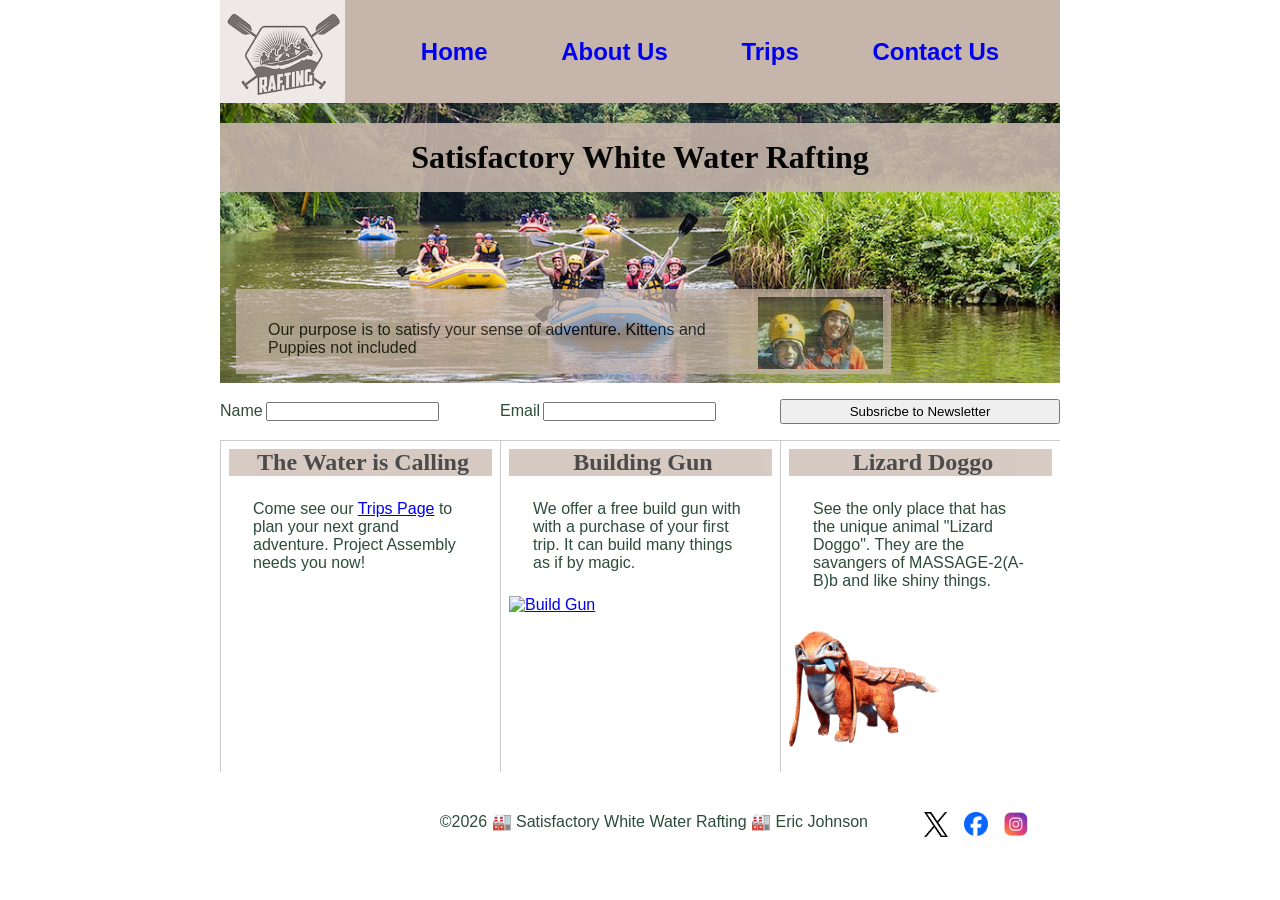
==== wwr/index.html @ ed6802dc "project done" ====
<!DOCTYPE html>
<html lang="en">

<head>
    <meta charset="UTF-8">
    <meta name="viewport" content="width=device-width, initial-scale=1.0">
    <title>Satisfactory White Water Rafting Home Page</title>
    <meta name="description"
      content="Satisfactory White Water Rafting Home page with a deal about our trips and advertisment for rafting.">
    <meta name="author" content="Eric Johnson">
    <link rel="stylesheet" href="styles/rafting.css">
    <!-- <link rel="preconnect" href="https://fonts.googleapis.com">
    <link rel="preconnect" href="https://fonts.gstatic.com" crossorigin>
    <link
      href="https://fonts.googleapis.com/css2?family=Open+Sans:ital,wght@0,300..800;1,300..800&display=swap"
      rel="stylesheet"> -->
</head>

<body>
    <header>
        <img src="images/rafting-logo.png" alt="Rafting Logo">
        <nav>
            <a href="index.html">Home</a>
            <a href="about.html">About Us</a>
            <a href="trips.html">Trips</a>
            <a href="contact.html">Contact Us</a>
        </nav>
    </header>
    <main>
        <div class="hero"><img src="images/rafting-banner.jpg" alt="Rafting Banner">
            <h1>Satisfactory White Water Rafting</h1>
            <article>
                <img src="images/happy-rafters.jpg" alt="Happy People">
                <p>Our purpose is to satisfy your sense of adventure. Kittens and Puppies not
                    included</p>
            </article>
        </div>
        <form class="grid4">
            <div><label for="name">Name</label><input type="text" id="name" name="name" required>
            </div>
            <div><label for="email">Email</label><input type="text" id="email" name="email"
                  required></div>
            <button type="submit">Subsricbe to Newsletter</button>
        </form>
        <div class="grid4">
            <section class="index-bottom">
                <h2>The Water is Calling</h2>
                <p>Come see our <a href="trips.html">Trips Page</a> to plan your next grand
                    adventure. Project Assembly needs you now!
                </p>
            </section>
            <section class="index-bottom">
                <h2>Building Gun</h2>
                <p>We offer a free build gun with with a purchase of your first trip. It can build
                    many things as if by magic.</p><a
                  href="https://satisfactory.wiki.gg/index.php?curid=4322"><img
                      src="images/Build-Gun.png" alt="Build Gun" class="cool"></a>
            </section>
            <section class="index-bottom">
                <h2>Lizard Doggo</h2>
                <p>See the only place that has the unique animal "Lizard Doggo". They are the
                    savangers of MASSAGE-2(A-B)b and like shiny things.</p><a
                  href="https://satisfactory.fandom.com/index.php?curid=5037"><img
                      src="images/lizard-doggo.webp" alt="Lizard Doggo" class="cool"></a>
            </section>
        </div>
    </main>
    <footer class="grid2">
        <p>©2026 🏭 Satisfactory White Water Rafting 🏭 Eric Johnson</p>
        <nav class="socialmedia">
            <a href="https://x.com"><img src="images/logo-x.png" alt="X Logo"></a>
            <a href="https://facebook.com"><img src="images/facebook_logo.png"
                  alt="Facebook Logo"></a>
            <a href="https://instagram.com"><img src="images/instagram-logo.jpg"
                  alt="Instagram Logo"></a>
        </nav>
    </footer>
</body>

</html>
---- wwr/styles/rafting.css ----
:root {
    --secondary-color: darkgreen;
    /* forest green */
    --accent1-color: #c6b5ab;
    --accent2-color: #2c4c3b;
    --heading-font: Garamond serif;
    --body-font: Arial, Helvetica, sans-serif;
}

/* @font-face {
    font-family: "satisfontory"; */
/* By Nate Wren Design*/
/* src: url('fonts/satisfontory.otf') format('otf'), url('fonts/satisfontory.ttf') format('ttf');
    font-weight: normal;
    font-style: normal;

} */

* {
    margin: 0;
    padding: 0;
    box-sizing: border-box;
}

body {
    font-family: var(--body-font);
    color: var(--accent2-color)
}

header,
main,
footer {
    max-width: 840px;
    margin: 0 auto;
}

header {
    display: grid;
    grid-template-columns: 1fr 5fr;
    align-items: center;
    justify-content: center;
    background-color: var(--accent1-color);
}

header img {
    width: 125px;
    opacity: 70%;
}

nav {
    display: flex;
    align-items: center;
    justify-content: space-around;

}

nav a {
    text-decoration: none;
    font-size: 1.5rem;
    font-weight: 700;
}

h1,
h2 {
    font-family: var(--heading-font);
    color: var(--secondary-color)
}

nav,
p,
section,
article {
    margin: 16px;
    padding: 8px;
}

.small {
    width: 150px;
    height: auto;
    box-shadow: 0 0 20px 10px var(--accent2-color);
    opacity: 60%;
}

h1 {
    position: absolute;
    top: 20px;
    width: 100%;
    padding: 16px;
    text-align: center;
    opacity: 0.9;
    background-color: var(--accent1-color);
    color: black;
}

h2 {
    background-color: var(--accent1-color);
    opacity: 0.7;
    padding-left: 5px;
    color: black;
    text-align: center;
}

footer {
    text-align: right;
}

.hero {
    position: relative;
}

.hero img {
    display: block;
    width: 100%;
    height: auto;
}

.hero article {
    position: absolute;
    top: 170px;
    color: black;
    opacity: 0.7;
    background-color: var(--accent1-color);
    height: 85px;

}

figcaption {
    text-align: center;
}

figure img {
    max-width: 150px;
    height: auto;
    box-shadow: none;
    opacity: 1;
    margin-top: 0.5rem;
}

form {
    display: flex;
    flex-direction: column;
}

fieldset {
    border: none;
    display: grid;
    grid-template-columns: 1fr 4fr;
}

article p {
    color: black;
}

.form-item {
    display: grid;
    grid-template-columns: 1fr 4fr;
}

.adventure {
    grid-column: 1/6;

}

.hero article img {
    float: right;
    width: 125px;
}

.socialmedia {
    display: flex;
}

.socialmedia a {
    text-decoration: none;
}

.socialmedia img {
    max-width: 1.5rem;
    height: auto;
}

.grid {
    display: grid;
    grid-template-columns: 2fr 1fr 2fr;
    grid-template-rows: 1fr 4fr;
    place-items: center;

}

.grid2 {
    display: grid;
    grid-template-columns: 4fr 1fr;
}

.grid h2 {
    grid-column: 1/4;
}

.grid3 {
    display: grid;
    grid-template-columns: 1fr 1fr 1fr 1fr 1fr;
    grid-template-rows: 1fr 4fr;
}

.flex {
    display: flex;
    align-items: center;
    justify-content: space-around;
    flex-wrap: wrap;
}

input {
    margin: 3px;
}

fieldset p {
    grid-row: 1/4;
    place-self: start;
    margin: auto auto auto 0;
    padding: 0;
}

fieldset input {
    width: 1.5rem;
    height: 1.5rem;
}

table,
th,
td {
    border: 1px solid rgb(0 0 0 / 20%);
    border-collapse: collapse;
    padding: 5px;
    text-align: center;
}

.map {
    margin: 0 auto;
}

section.start {
    position: relative;
}

h1.contact-us {
    position: relative;
    display: block;
    background-color: white;
}

.middle {
    display: grid;
    grid-template-columns: 1fr 1fr;
}

.size-normal {
    width: 1rem;
    height: 1rem;
    align-self: start;
}

.last-item {
    display: grid;
    grid-template-columns: 1fr 6fr;
}

.profile {
    align-self: center;
    color: black;
}

.end {
    border: 1px solid rgb(0 0 0 / 20%);
    background-color: var(--accent1-color);
}

.grid4 {
    display: grid;
    grid-template-columns: 1fr 1fr 1fr;
    gap: 0;
    margin: 1rem auto;
}

.cool {
    display: block;
    width: 150px;
    height: auto;
    justify-self: center;
}

.index-bottom {
    margin: 0;
    border-top: 1px solid rgb(0 0 0 / 20%);
    border-left: 1px solid rgb(0 0 0 / 20%);

}

.trip-img {
    width: 225px;
    box-shadow: 0 0 5px 5px var(--accent2-color);
    margin: 0 auto;
}

.flex1 {
    display: grid;
    grid-template-columns: 1fr 4fr;
}

/* .open-sans {
    font-family: "Open Sans", sans-serif;
    font-optical-sizing: auto;
    font-weight: 550;
    /* weight can be from 300 to 800 */
/* font-style: normal;
    font-variation-settings:
        "wdth" 100;
} */
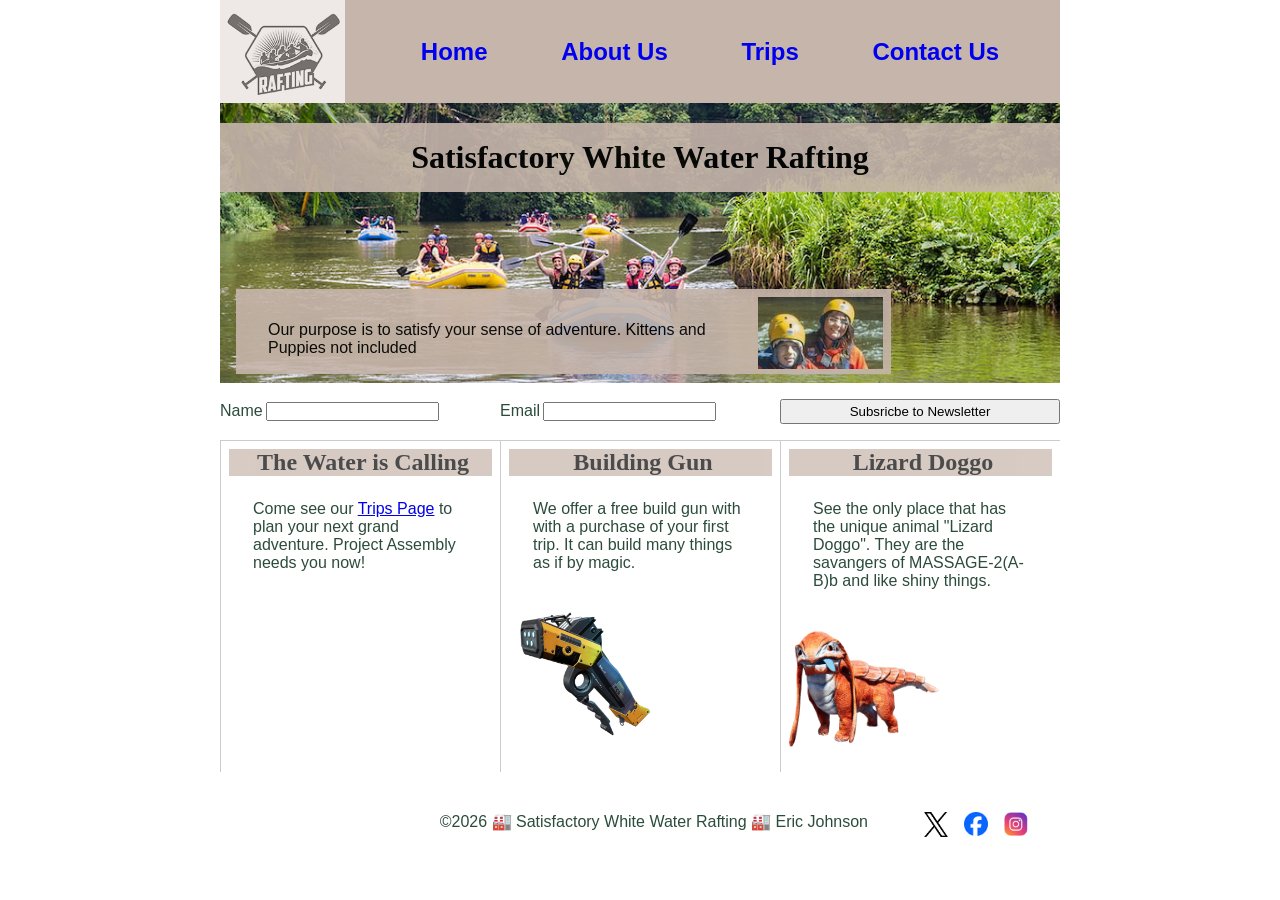
==== commit 27f08f3d: "fix name of picture" ====
--- a/wwr/index.html
+++ b/wwr/index.html
@@ -54,7 +54,7 @@
                 <p>We offer a free build gun with with a purchase of your first trip. It can build
                     many things as if by magic.</p><a
                   href="https://satisfactory.wiki.gg/index.php?curid=4322"><img
-                      src="images/Build-Gun.png" alt="Build Gun" class="cool"></a>
+                      src="images/build-gun.png" alt="Build Gun" class="cool"></a>
             </section>
             <section class="index-bottom">
                 <h2>Lizard Doggo</h2>
--- a/wwr/styles/rafting.css
+++ b/wwr/styles/rafting.css
@@ -118,7 +118,7 @@
     position: absolute;
     top: 170px;
     color: black;
-    opacity: 0.7;
+    opacity: 0.9;
     background-color: var(--accent1-color);
     height: 85px;
 
